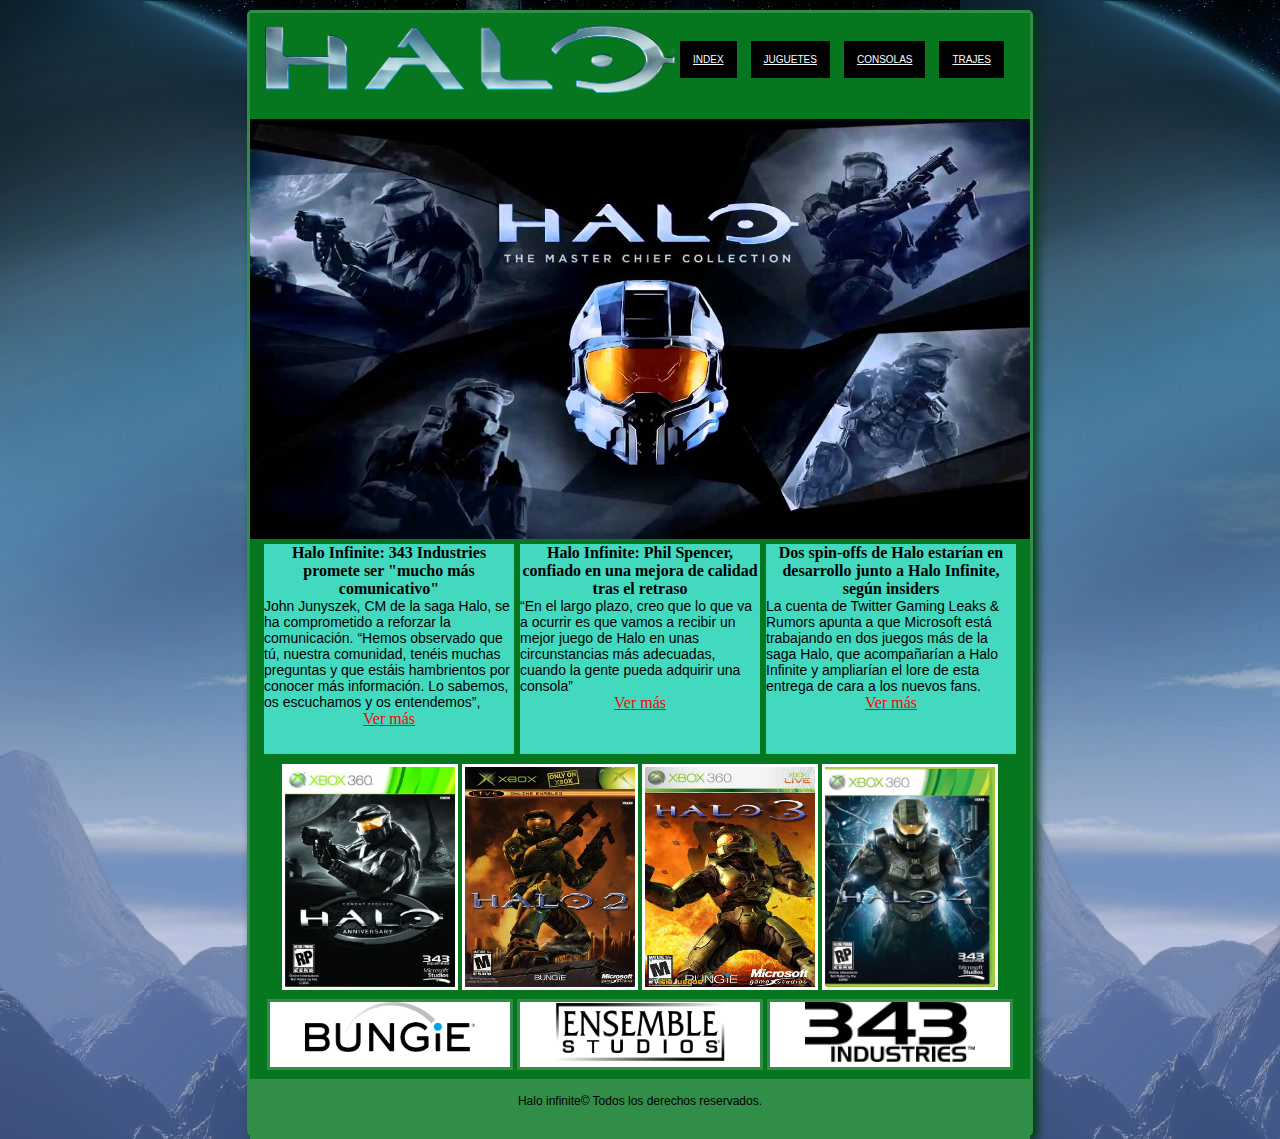
==== Index.html @ 82e4bf96 "Add files via upload" ====
<!DOCTYPE html>
<html lang="es">
  <head>
    <meta charset="utf-8">
    <meta name="keywords" content="pagina, html5, css3, maquetacion">
    <meta name="description" content="Esta es una página web con estilos css3">
    <title>HALO</title>
    <link rel="stylesheet" href="css/estilos.css">
  </head>
  <body background="img/anillo.jpg">


  <section id="contenedor">

    <header>
      <h1><img src="img/logo.png" height="72px" width="410px"></h1>
        <ul id="menu">

          <li>
            <a href="Index.html">INDEX</a>
          </li>

          <li>
            <a href="Juguetes.html">JUGUETES</a>
          </li>

          <li>
            <a href="Consolas.html">CONSOLAS</a>
          </li>

          <li>
            <a href="Trajes.html">TRAJES</a>
          </li>

        </ul>
    </header>

    <section id="banner">
<h1><img src="img/jefe.jpg" alt="JEFE MAESTRO" height="420px" width="780px"></h1>
    </section>
    <section id="noticias">
        <article id="noticia1">
          <h4>Halo Infinite: 343 Industries promete ser "mucho más comunicativo"<br></h4>
          <p>
          John Junyszek, CM de la saga Halo, se ha comprometido a reforzar la comunicación.
          “Hemos observado que tú, nuestra comunidad, tenéis muchas preguntas y que estáis hambrientos por conocer más información. Lo sabemos, os escuchamos y os entendemos”,
          </p>
         <a href="https://as.com/meristation/2020/11/27/noticias/1606493479_930628.html" >Ver más</a>
        </article>
        <article id="noticia2">
          <h4>Halo Infinite: Phil Spencer, confiado en una mejora de calidad tras el retraso<br></h4>
          <p>
           “En el largo plazo, creo que lo que va a ocurrir es que vamos a recibir un mejor juego de Halo en unas circunstancias más adecuadas, cuando la gente pueda adquirir una consola”
          </p>
         <a href="https://as.com/meristation/2020/11/26/noticias/1606393308_948651.html">Ver más</a>
        </article>
        <article id="noticia3">
          <h4>Dos spin-offs de Halo estarían en desarrollo junto a Halo Infinite, según insiders<br></h4>
          <p>
          La cuenta de Twitter Gaming Leaks & Rumors apunta a que Microsoft está trabajando en dos juegos más de la saga Halo, que acompañarían a Halo Infinite y ampliarían el lore de esta entrega de cara a los nuevos fans.
          </p>
         <a href="https://www.hobbyconsolas.com/noticias/dos-spin-offs-halo-estarian-desarrollo-junto-halo-infinite-insiders-764117">Ver más</a>
        </article>
        <div class="espacio"></div>
    </section>
    <section id="tienda">

        <article id="producto1"> <h1> <a href="https://videojuegos.mercadolibre.com.mx/halo-combat-evolved" target="_blank"><img src="img/halo1.jpg" alt="HALO1" height="220px" width="170px"></a></h1> </article>

        <article id="producto2">  <h1> <a href="https://articulo.mercadolibre.com.mx/MLM-708704825-halo-2-xbox-clasico-mrgame-_JM#position=20&type=item&tracking_id=5804c01c-53db-4bc7-ba87-4543803f9ef3" target="_blank"><img src="img/halo2.jpg" alt="HALO2" height="220px" width="170px"></a></h1> </article>

        <article id="producto3"> <h1> <a href="https://articulo.mercadolibre.com.mx/MLM-845330877-halo-3-xbox-360-_JM#position=2&type=item&tracking_id=3bb6a648-62fa-4931-a3d0-146b457117c4" target="_blank"> <img src="img/halo3.jpg" alt="HALO3" height="220px" width="170px"></a></h1></article>

        <article id="producto4"> <h1> <a href="https://articulo.mercadolibre.com.mx/MLM-804704930-halo-4-xbox-360-usado-garantizado-blakhelmet-c-_JM#position=10&type=item&tracking_id=d988fd75-e0d8-461b-a3dd-34e08f591279" target="_blank"> <img src="img/halo4.jpg" alt="HALO4" height="220px" width="170px"></a></h1></article>

        <div class="espacio"></div>

    </section>

    <section id="desarrolladores">

         <article id="desarrollador1"> <h1><img src="img/des1.png" height="50px" width="170px"></h1> </article>

         <article id="desarrollador2"> <h1><img src="img/des2.png" height="60px" width="170px"></h1> </article>

         <article id="desarrollador3"> <h1><img src="img/des3.png" height="60px" width="170px"></h1> </article>

         <div class="espacio"></div>

    </section>

    <footer>
      <p>
         Halo infinite© Todos los derechos reservados.
      </p>
    </footer>
  </section><!--contenedor-->
  </body>
</html>
---- css/estilos.css ----
*{
    border:0;
    margin:0;
    padding:0;
}

#contenedor{
      box-shadow: 5px 5px 10px #033B12;
      border-radius: 5px;
      border: solid #308E49;
      margin-top: 10px;
      height: 1120px;
      width: 780px;
      margin-right: auto;
      margin-left: auto;
}
header, #banner, #noticias, #tienda, #desarrolladores{
      background: #06761F;
      width: 780px;
      height: 100px;
}
header{
      width: 750px;
      height: 90px;
      padding: 8px 15px;

}
header h1{
       display: inline-block;
       vertical-align: middle;
       float: left;
}
#menu{
       padding: 0;
 }
#menu li{
       display: inline-block;
       vertical-align: middle;
       padding-left: 5px;
       padding-right: 5px;
       padding-top: 20px;
 }
#menu li a{
       font-family: arial;
       font-size: 10px;
       text-decoration: underline;
       float: right;
       padding: 13px;
       background-color: black;
       color: white;
}
#menu li a:hover {
       background-color: #ccc;
       margin-top: -2;
       padding-bottom: 12px;]
       }

#banner{
      background: #ccc;
      height: 420px;
}

#noticias{
      background: #06761F;
      height: 215px;
      width: 760px;
      padding-left: 10px;
      padding-right: 10px;
      padding-top: 5px;
      text-align: center;
}
#tienda{
      background: #06761F;
      height: 230px;
      width: 760px;
      padding-left: 10px;
      padding-right: 10px;
      padding-top: 5px;
      text-align: center;
}
#desarrolladores{
      background: #green;
      height: 80px;
      width: 760px;
      padding-left: 10px;
      padding-right: 10px;
      padding-top: 5px;
      text-align: center;
}
footer{
      background: #308E49;
      width: 780px;
      height: 45px;
      padding-top: 15px
}
footer p{
      font-family: arial;
      font-size: 12px;
      text-align: center;
}
article p{
      font-family: arial;
      font-size: 14px;
      text-align: left;
}
a{
     color: red;
}
#noticias #noticia1{
      background: #43D9BF;
      width: 250px;
      height: 210px;
      display: inline-block;
      vertical-align: top;
      margin: 0px 1px
}
#noticias #noticia2{
      background: #43D9BF;
      width: 240px;
      height: 210px;
      display: inline-block;
      vertical-align: top;
      margin: 0px 1px
}
#noticias #noticia3{
      background: #43D9BF;
      width: 250px;
      height: 210px;
      display: inline-block;
      vertical-align: top;
      margin: 0px 1px
}
.espacio{
       width: 760px;
       height: 10px;
}

#desarrolladores #desarrollador1{
      background: #fff;
      width: 240px;
      height: 65px;
      display: inline-block;
      vertical-align: top;
      margin: 0px 1px
      border-radius: 5px;
      border: solid #308E49;

}
#desarrolladores #desarrollador2{
      background: #fff;
      width: 240px;
      height: 65px;
      display: inline-block;
      vertical-align: top;
      margin: 0px 1px
      border-radius: 5px;
      border: solid #308E49;
}
#desarrolladores #desarrollador3{
      background: #fff;
      width: 240px;
      height: 65px;
      display: inline-block;
      vertical-align: top;
      margin: 0px 1px
      border-radius: 5px;
      border: solid #308E49;
}

#tienda #producto1{
       background: #fff;
       width: 170px;
       height: 220px;
       display: inline-block;
       vertical-align: top;
       margin: 0px 2px
       border-radius: 5px;
       border: solid #fff;
}
#tienda #producto2{
       background: #fff;
       width: 170px;
       height: 220px;
       display: inline-block;
       vertical-align: top;
       margin: 0px 2px
       border-radius: 5px;
       border: solid #fff;
}
#tienda #producto3{
       background: #fff;
       width: 170px;
       height: 220px;
       display: inline-block;
       vertical-align: top;
       margin: 0px 2px
       border-radius: 5px;
       border: solid #fff;
}
#tienda #producto4{
       background: #fff;
       width: 170px;
       height: 220px;
       display: inline-block;
       vertical-align: top;
       margin: 0px 2px
       border-radius: 5px;
       border: solid #fff;
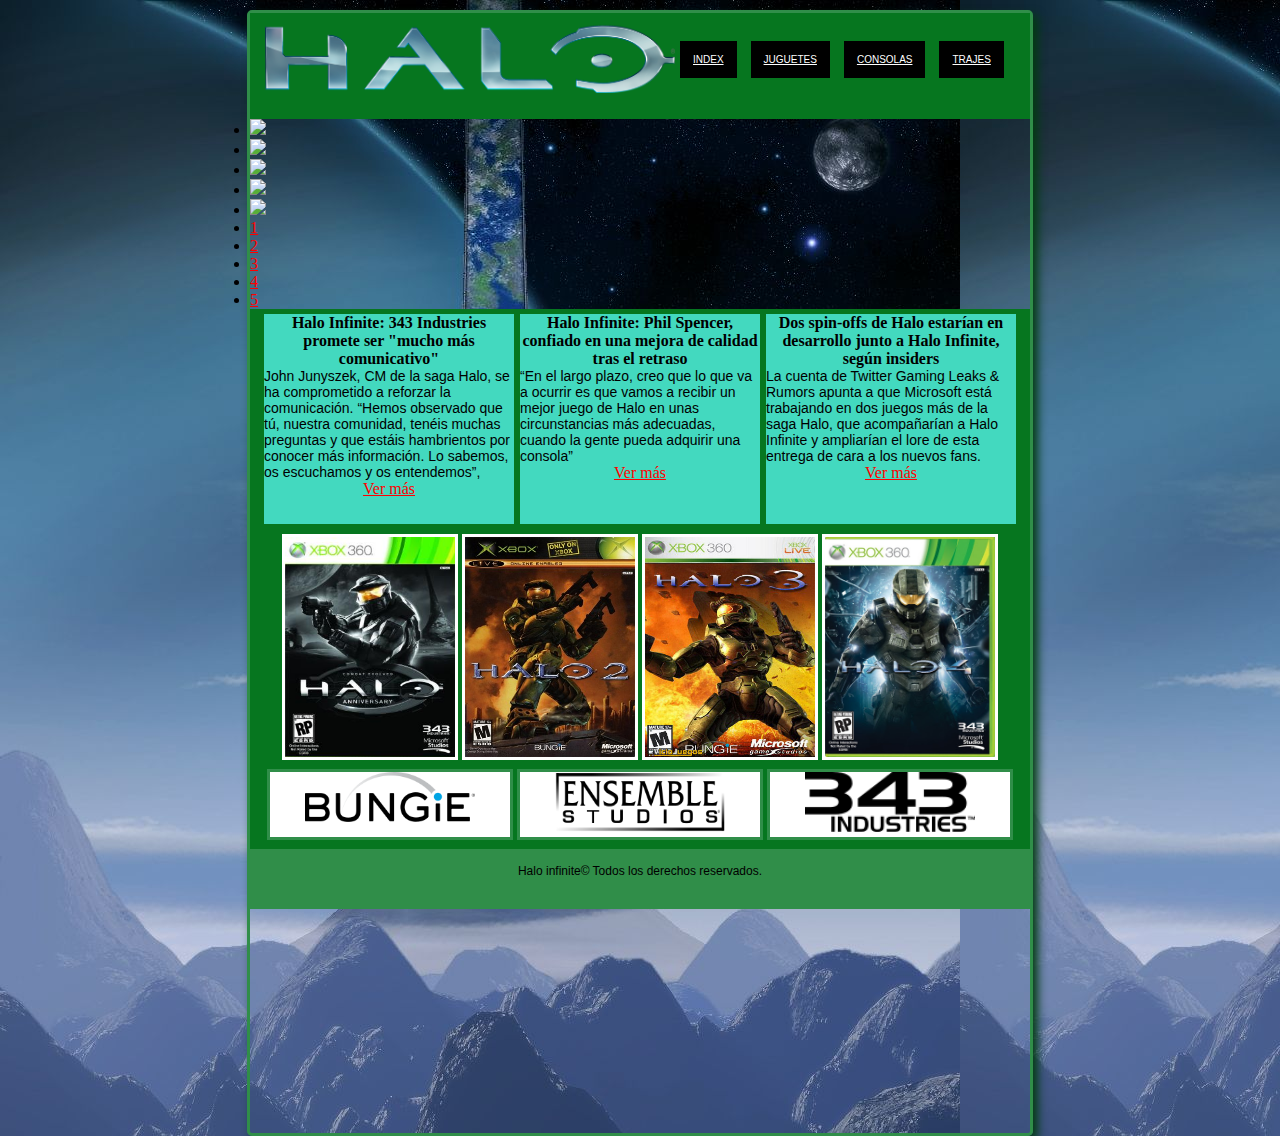
==== commit 28ddf8ab: "Update Index.html" ====
--- a/Index.html
+++ b/Index.html
@@ -35,9 +35,42 @@
         </ul>
     </header>
 
-    <section id="banner">
-<h1><img src="img/jefe.jpg" alt="JEFE MAESTRO" height="420px" width="780px"></h1>
-    </section>
+    <ul class="slider">
+    <li id="slide1">
+      <img src="img/halo_c.jpg"/>
+    </li>
+    <li id="slide2">
+      <img src="img/reach.jpg"/>
+    </li>
+    <li id="slide3">
+      <img src="img/halo_5.jpg"/>
+    </li>
+    <li id="slide4">
+      <img src="img/halo_in.jpg"/>
+    </li>
+    <li id="slide5">
+      <img src="img/halo_inf.jpg"/>
+    </li>
+  </ul>
+
+  <ul class="menu">
+    <li>
+      <a href="#slide1">1</a>
+    </li>
+    <li>
+      <a href="#slide2">2</a>
+    </li>
+     <li>
+      <a href="#slide3">3</a>
+    </li>
+    <li>
+     <a href="#slide4">4</a>
+   </li>
+   <li>
+    <a href="#slide5">5</a>
+  </li>
+  </ul>
+
     <section id="noticias">
         <article id="noticia1">
           <h4>Halo Infinite: 343 Industries promete ser "mucho más comunicativo"<br></h4>
